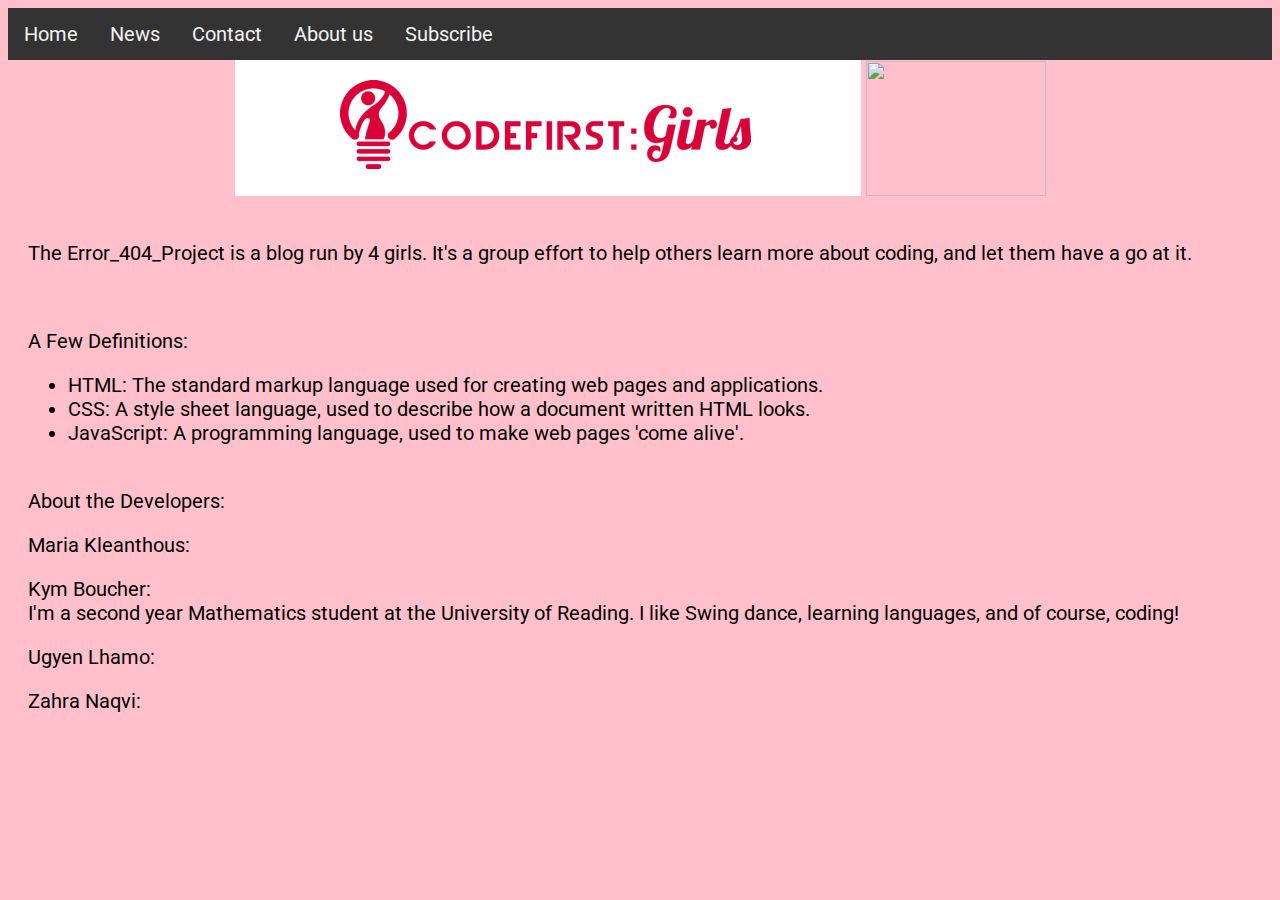
==== About_us.html @ bfcf43c0 "Cleaning up code formatting" ====
<!DOCTYPE html>
<head>
<link rel="stylesheet" type="text/css" href="About_us.css" />
<link href="https://fonts.googleapis.com/css?family=Roboto" rel="stylesheet">
<title>About Us</title>
</head>

<body>
  <div class="topnav">
    <a class="active" href="index.html">Home</a>
    <a href="#news">News</a>
    <a href="#contact">Contact</a>
    <a href="About_us.html">About us</a>
    <a href="Subscribe.html">Subscribe</a>
  </div>

  <img src="codegirls.png" />
  <img src="code2.gif" height="135" width="180" />
  <div class="container">
    <p>The Error_404_Project is a blog run by 4 girls. It's a group effort to help others learn more about coding, and let them have a go at it.</p>
      <br>
    <div class='Definitions'>
      <p>A Few Definitions:
        <ul>
          <li>HTML: The standard markup language used for creating web pages and applications.</li>
          <li>CSS: A style sheet language, used to describe how a document written HTML looks.</li>
          <li>JavaScript: A programming language, used to make web pages 'come alive'.</li>
        </ul>
      </p>
      <br>
      </div>
      <div class='Developers'>
          About the Developers:
          <p>Maria Kleanthous:<br>
          </p>
          <p>Kym Boucher:<br>
            I'm a second year Mathematics student at the University of Reading.  I like Swing dance, learning languages, and of course, coding!
          </p>
          <p>Ugyen Lhamo:<br>
          </p>
          <p>Zahra Naqvi:<br>
          </p>
      </div>
  </div>


</body>
---- About_us.css ----
body {
  text-align: center;
  font-family: 'Roboto', sans-serif;
  font-size: 20px;
  color: black;
  background-color: pink;
  background-repeat: no-repeat;
  background-size: 9000px 800px;
 }

.navbar {
  background-image: url("navbar.png");
  text-align: center;
  min-height: 380px;
  background-position: center;
  background-repeat: no-repeat;
  background-size: cover;
  position: relative;
 }

 .container {
   position: absolute;
   margin: 20px;
   width: auto;
 }

.topnav {
   overflow: hidden;
   background-color: #333;
 }


 .topnav a {
   float: left;
   color: #f2f2f2;
   text-align:center;
   padding: 14px 16px;
   text-decoration: none;
   font-size: 20px;
 }

 .topnav a:hover {
   background-color: #ddd;
   color: black;
 }

 .Definitions {
   text-align: left;
 }

 .Developers{
   text-align: left;
 }
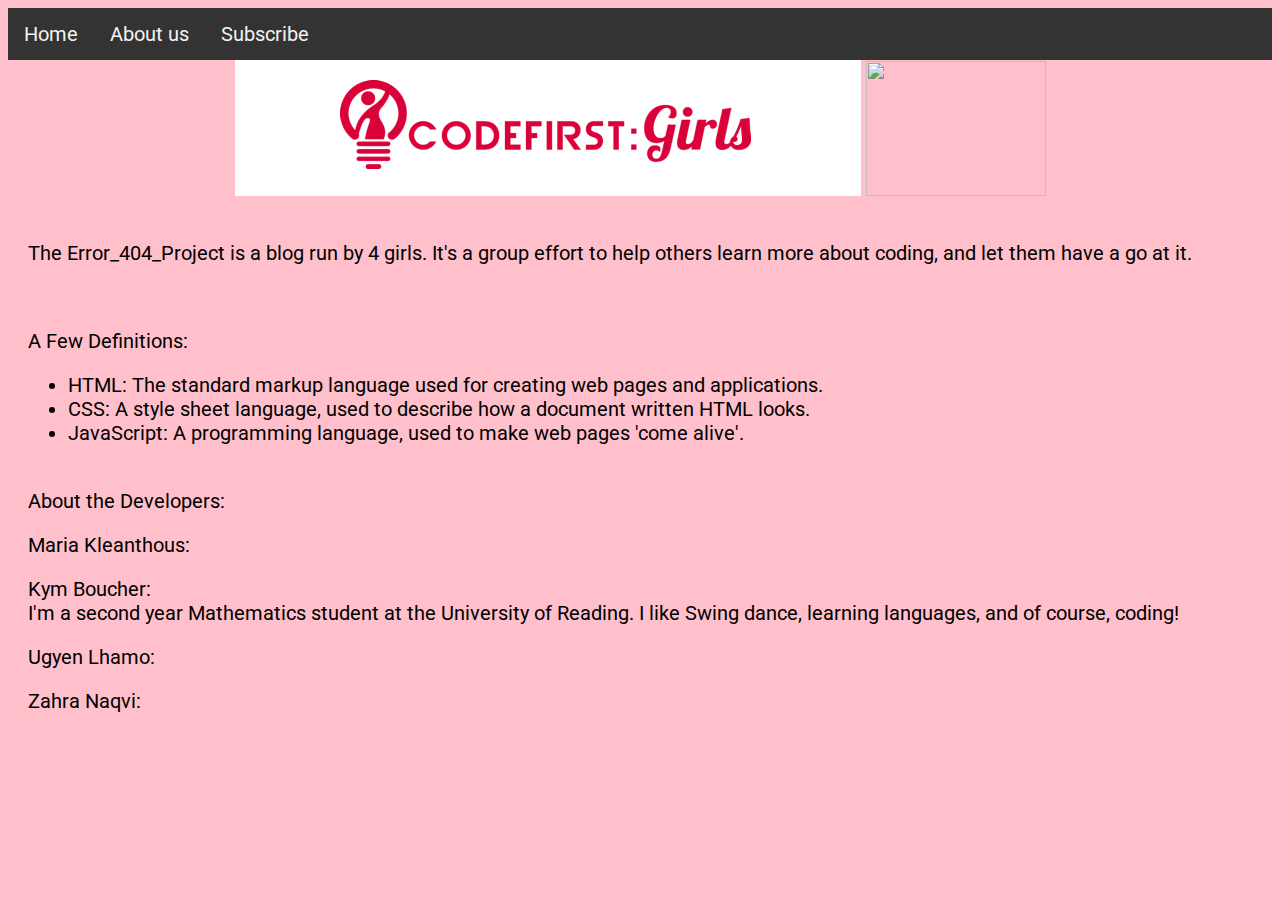
==== commit 9ff33bf0: "removing links that don't go anywhere" ====
--- a/About_us.html
+++ b/About_us.html
@@ -8,8 +8,6 @@
 <body>
   <div class="topnav">
     <a class="active" href="index.html">Home</a>
-    <a href="#news">News</a>
-    <a href="#contact">Contact</a>
     <a href="About_us.html">About us</a>
     <a href="Subscribe.html">Subscribe</a>
   </div>
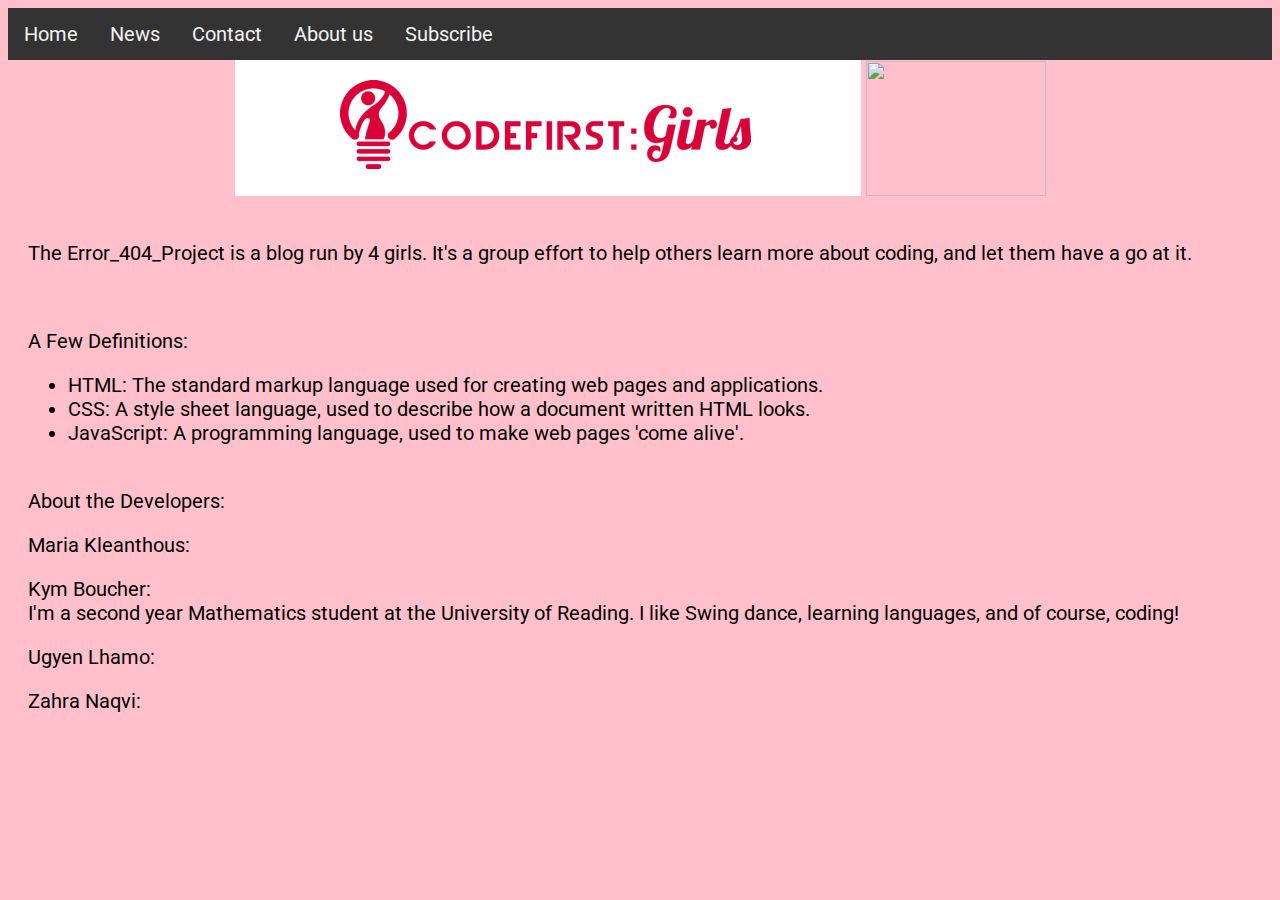
==== commit ad7f0bd4: "Merge branch 'master' of https://github.com/KymBoucher/Error_404_project" ====
--- a/About_us.html
+++ b/About_us.html
@@ -8,6 +8,8 @@
 <body>
   <div class="topnav">
     <a class="active" href="index.html">Home</a>
+    <a href="#news">News</a>
+    <a href="#contact">Contact</a>
     <a href="About_us.html">About us</a>
     <a href="Subscribe.html">Subscribe</a>
   </div>
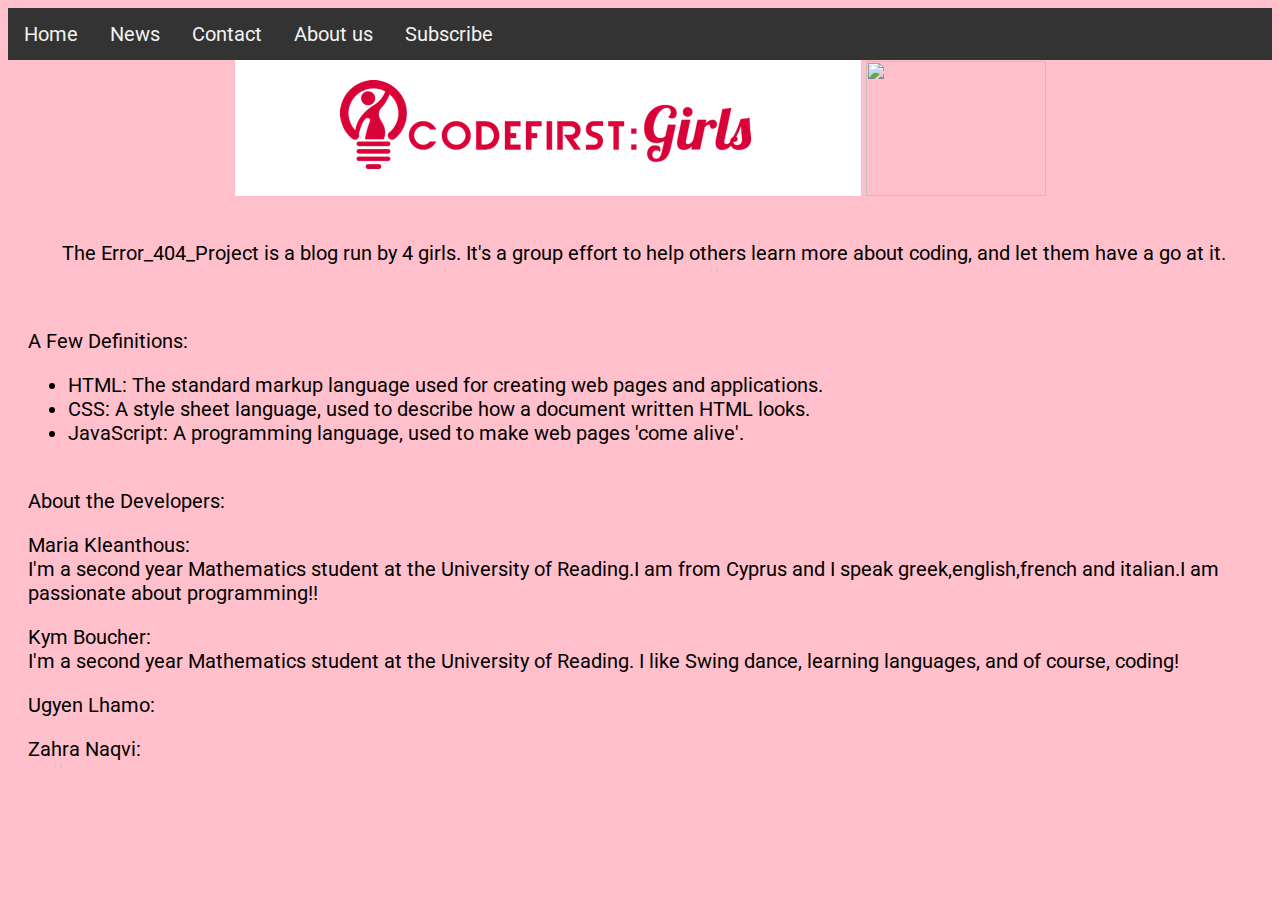
==== commit c61c3668: "Merge branch 'master' of https://github.com/KymBoucher/Error_404_project DD PERSONAL DETAILS" ====
--- a/About_us.html
+++ b/About_us.html
@@ -32,6 +32,7 @@
       <div class='Developers'>
           About the Developers:
           <p>Maria Kleanthous:<br>
+            I'm a second year Mathematics student at the University of Reading.I am from Cyprus and I speak greek,english,french and italian.I am passionate about programming!! 
           </p>
           <p>Kym Boucher:<br>
             I'm a second year Mathematics student at the University of Reading.  I like Swing dance, learning languages, and of course, coding!
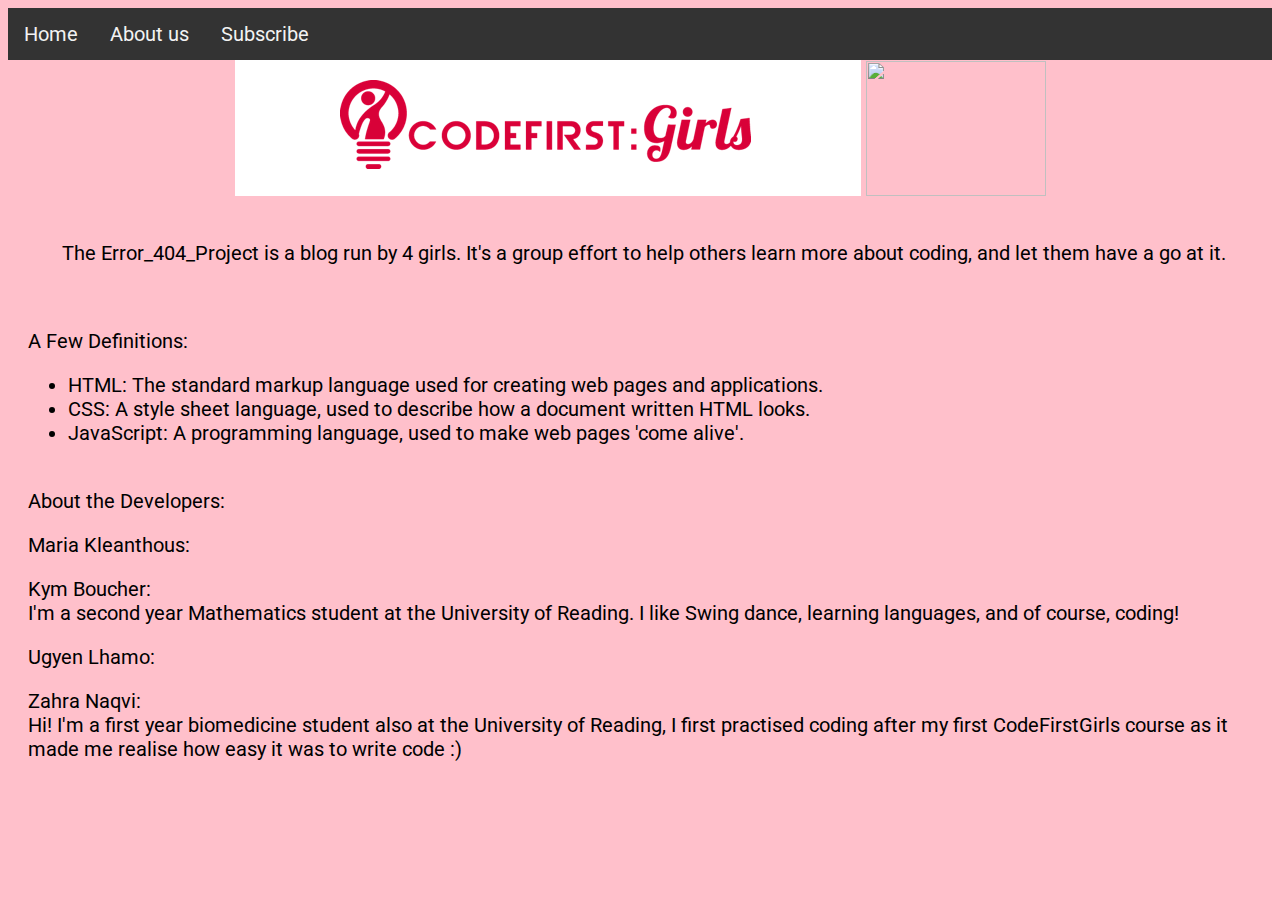
==== commit 7fb9d03f: "Adding about us" ====
--- a/About_us.html
+++ b/About_us.html
@@ -8,8 +8,6 @@
 <body>
   <div class="topnav">
     <a class="active" href="index.html">Home</a>
-    <a href="#news">News</a>
-    <a href="#contact">Contact</a>
     <a href="About_us.html">About us</a>
     <a href="Subscribe.html">Subscribe</a>
   </div>
@@ -32,14 +30,17 @@
       <div class='Developers'>
           About the Developers:
           <p>Maria Kleanthous:<br>
-            I'm a second year Mathematics student at the University of Reading.I am from Cyprus and I speak greek,english,french and italian.I am passionate about programming!! 
           </p>
           <p>Kym Boucher:<br>
-            I'm a second year Mathematics student at the University of Reading.  I like Swing dance, learning languages, and of course, coding!
+            I'm a second year Mathematics student at the University of Reading.
+            I like Swing dance, learning languages, and of course, coding!
           </p>
           <p>Ugyen Lhamo:<br>
           </p>
           <p>Zahra Naqvi:<br>
+            Hi! I'm a first year biomedicine student also at the University of Reading,
+             I first practised coding after my first CodeFirstGirls course
+             as it made me realise how easy it was to write code :)
           </p>
       </div>
   </div>
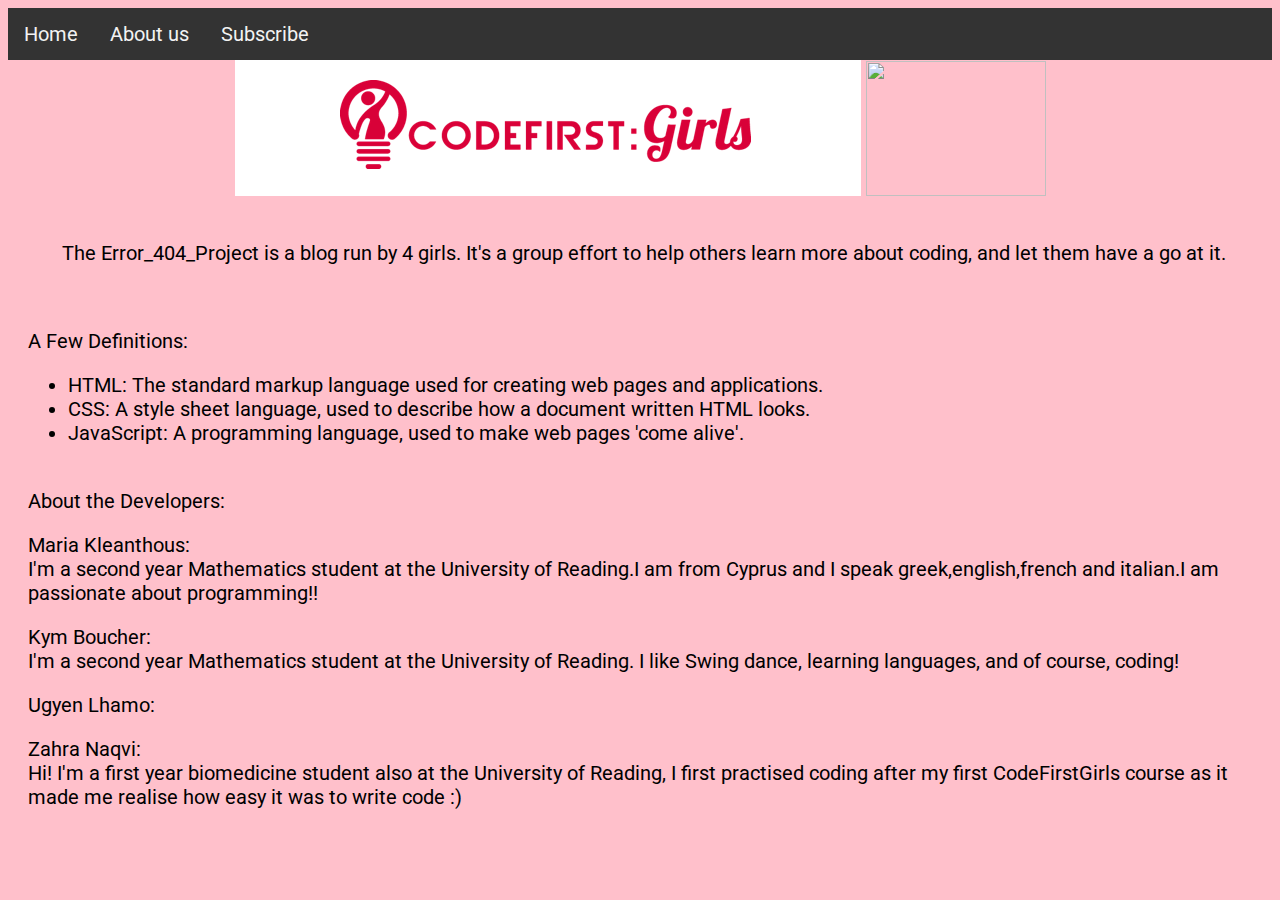
==== commit 6a7a8cea: "Merge branch 'master' of https://github.com/KymBoucher/Error_404_project" ====
--- a/About_us.html
+++ b/About_us.html
@@ -30,6 +30,7 @@
       <div class='Developers'>
           About the Developers:
           <p>Maria Kleanthous:<br>
+            I'm a second year Mathematics student at the University of Reading.I am from Cyprus and I speak greek,english,french and italian.I am passionate about programming!! 
           </p>
           <p>Kym Boucher:<br>
             I'm a second year Mathematics student at the University of Reading.
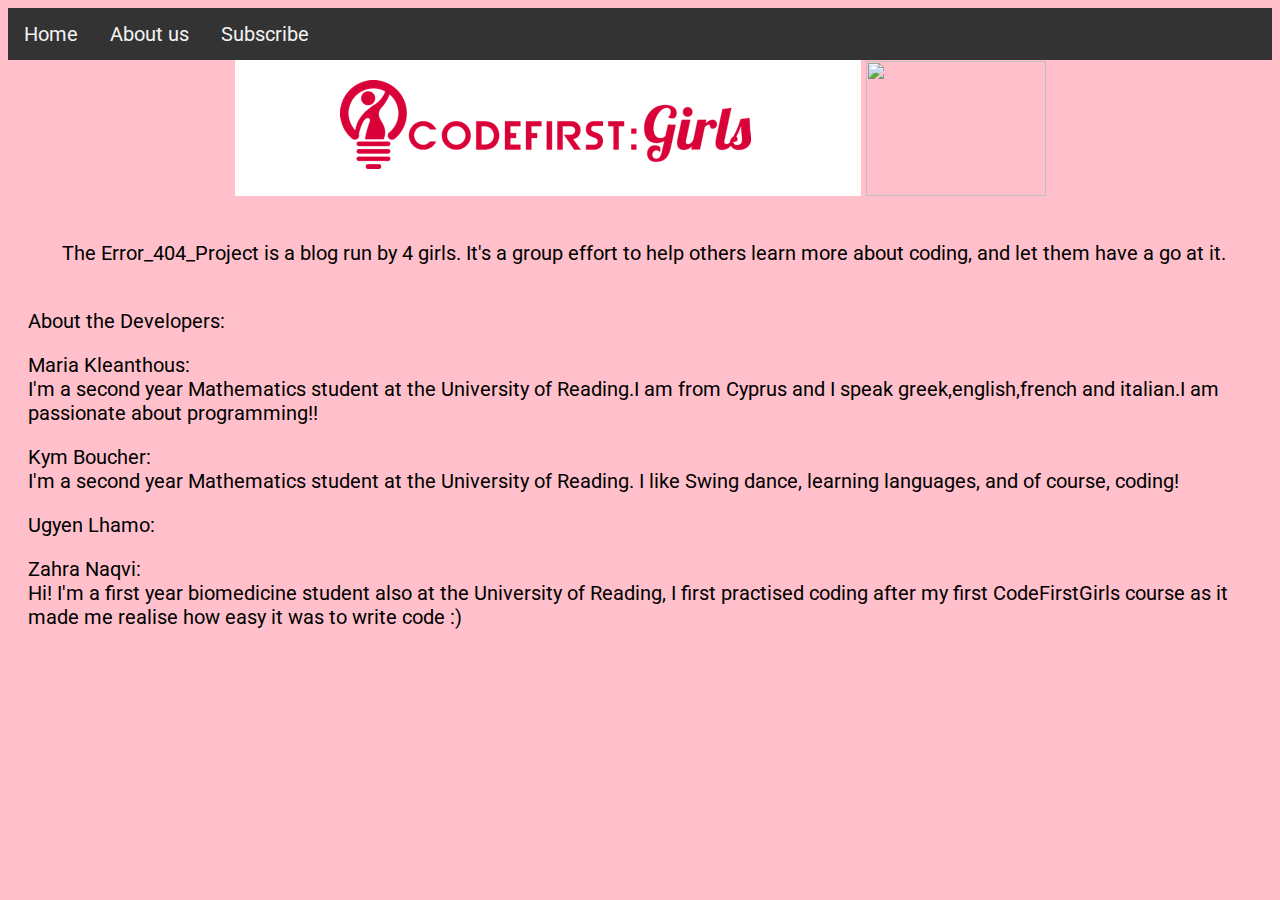
==== commit 6230881e: "moving language definitions" ====
--- a/About_us.html
+++ b/About_us.html
@@ -17,20 +17,10 @@
   <div class="container">
     <p>The Error_404_Project is a blog run by 4 girls. It's a group effort to help others learn more about coding, and let them have a go at it.</p>
       <br>
-    <div class='Definitions'>
-      <p>A Few Definitions:
-        <ul>
-          <li>HTML: The standard markup language used for creating web pages and applications.</li>
-          <li>CSS: A style sheet language, used to describe how a document written HTML looks.</li>
-          <li>JavaScript: A programming language, used to make web pages 'come alive'.</li>
-        </ul>
-      </p>
-      <br>
-      </div>
-      <div class='Developers'>
+          <div class='Developers'>
           About the Developers:
           <p>Maria Kleanthous:<br>
-            I'm a second year Mathematics student at the University of Reading.I am from Cyprus and I speak greek,english,french and italian.I am passionate about programming!! 
+            I'm a second year Mathematics student at the University of Reading.I am from Cyprus and I speak greek,english,french and italian.I am passionate about programming!!
           </p>
           <p>Kym Boucher:<br>
             I'm a second year Mathematics student at the University of Reading.
--- a/About_us.css
+++ b/About_us.css
@@ -44,10 +44,6 @@
    color: black;
  }
 
- .Definitions {
-   text-align: left;
- }
-
  .Developers{
    text-align: left;
  }
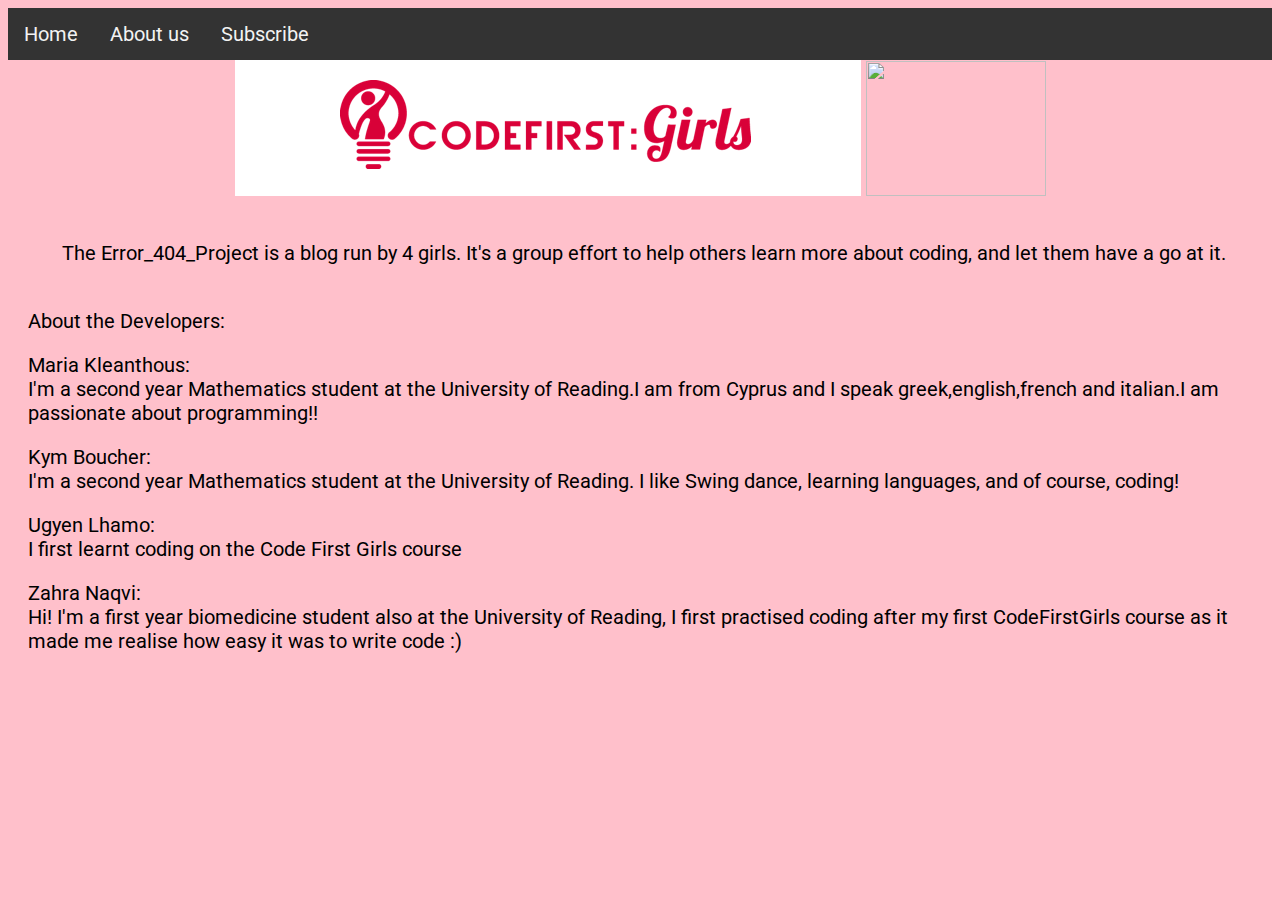
==== commit adef19e2: "adding vague info for ugyen" ====
--- a/About_us.html
+++ b/About_us.html
@@ -27,6 +27,7 @@
             I like Swing dance, learning languages, and of course, coding!
           </p>
           <p>Ugyen Lhamo:<br>
+            I first learnt coding on the Code First Girls course
           </p>
           <p>Zahra Naqvi:<br>
             Hi! I'm a first year biomedicine student also at the University of Reading,
